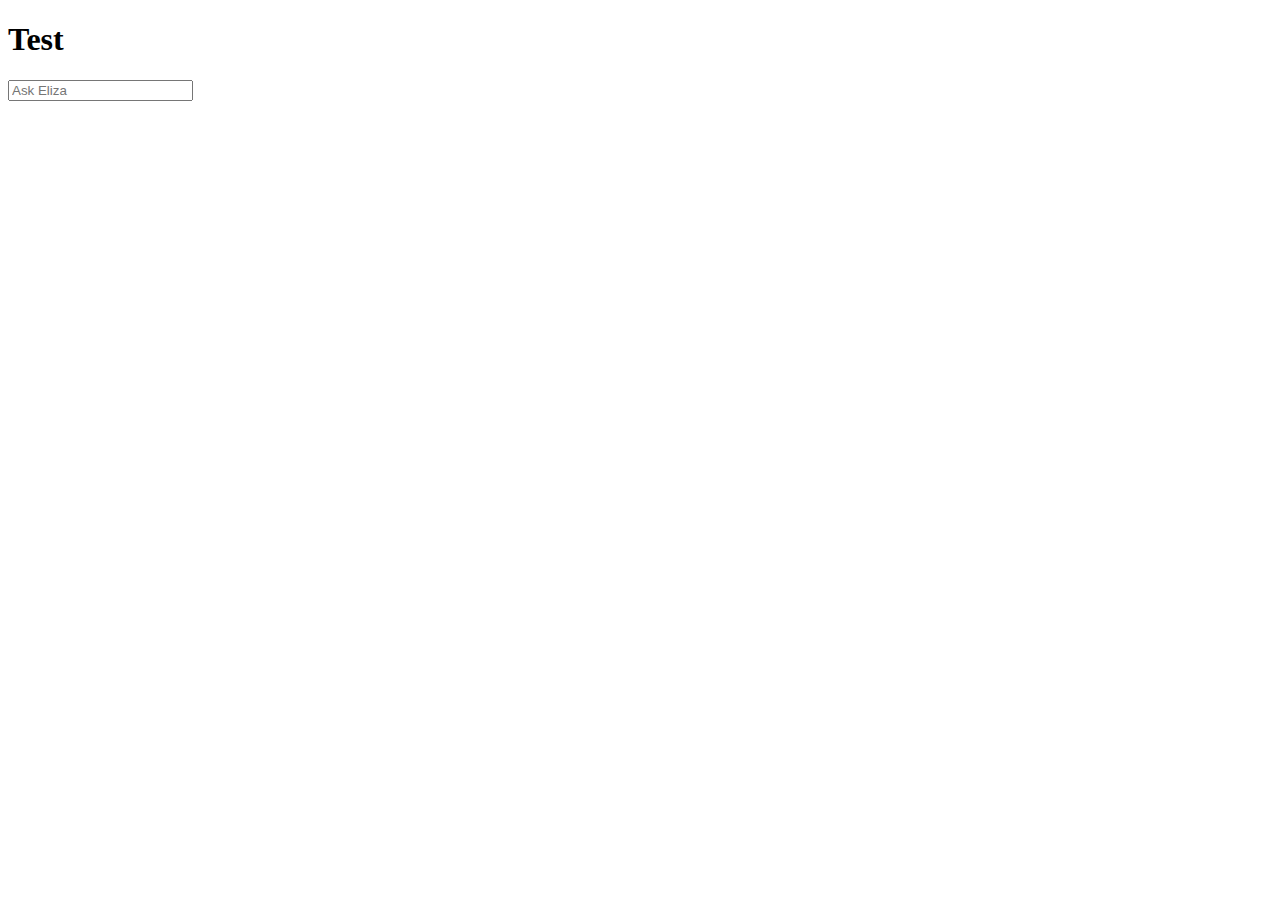
==== Eliza/index.html @ f2daa55c "ECB: Added Input box for user" ====
<!DOCTYPE html>
<html lang="en">
<head>
  <meta charset="UTF-8">
  <title>Eiza Chatbot</title>
  <link rel="stylesheet" href="styles.css">
</head>
<body>
  <div>
    <h1>Test</h1>
        <input type="text" id="user-input" placeholder="Ask Eliza">
  </div>
  <script src="eliza.js"></script>
</body>
</html>
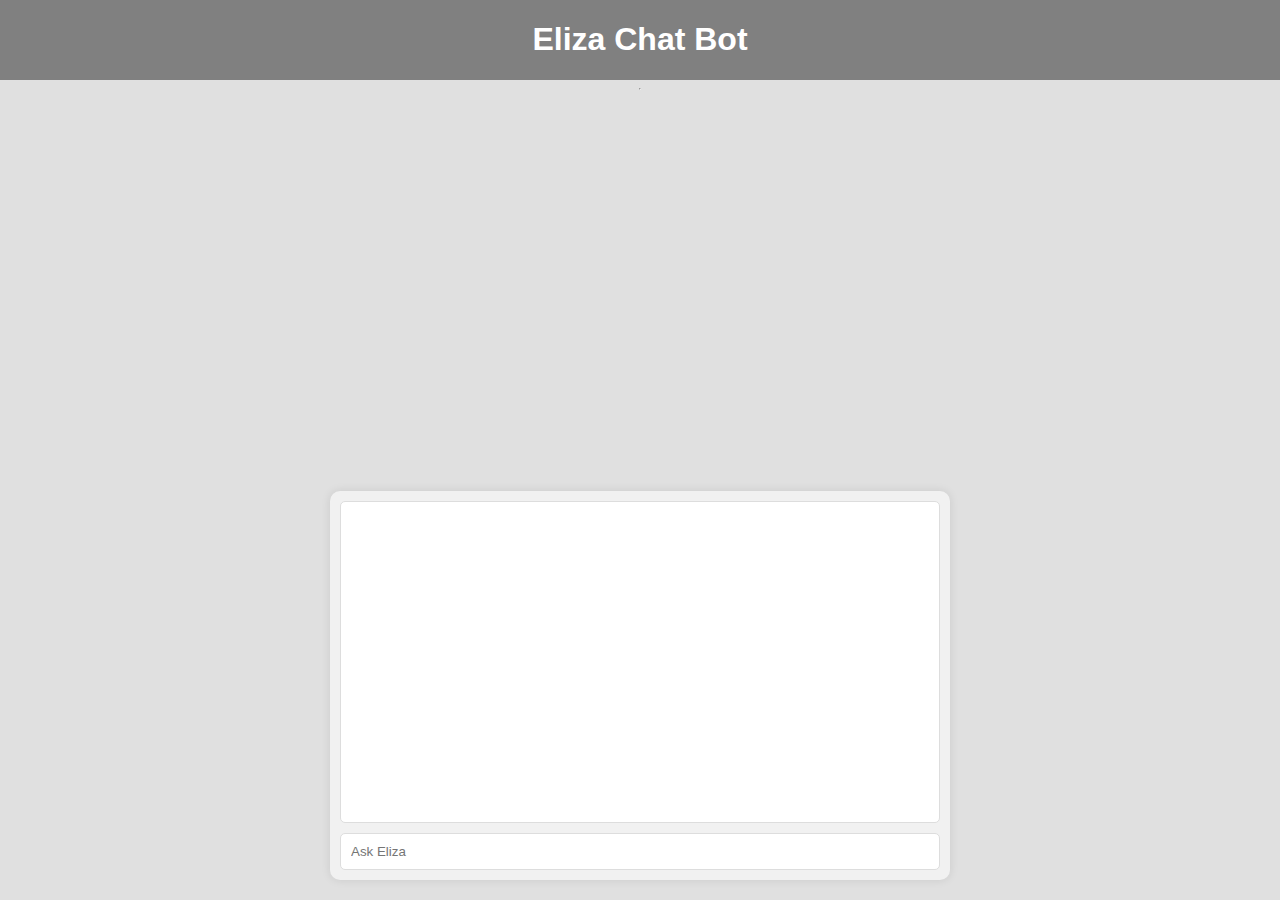
==== commit aec35085: "ECB: Styled index.html, chatbox down the bottom, styled divs and title with a grey theme" ====
--- a/Eliza/index.html
+++ b/Eliza/index.html
@@ -1,16 +1,24 @@
 <!DOCTYPE html>
 <html lang="en">
+
 <head>
   <meta charset="UTF-8">
   <title>Eiza Chatbot</title>
   <link rel="stylesheet" href="styles.css">
 </head>
+
 <body>
-  <div>
-    <h1>Test</h1>
-        <input type="text" id="user-input" placeholder="Ask Eliza">
+  <div class="maincontainer">
+    <h1 style="color:white">Eliza Chat Bot</h1>
+  </div>
+  <hr>
+  <div class="chat-container">
+    <div class="chat-box">
+      <div class="messages" id="messages"></div>
+      <input type="text" class="user-input" placeholder="Ask Eliza" id="user-input">
+    </div>
   </div>
   <script src="eliza.js"></script>
 </body>
-</html>
 
+</html>--- a/Eliza/styles.css
+++ b/Eliza/styles.css
@@ -0,0 +1,56 @@
+body {
+  display: flex;
+  flex-direction: column;
+  justify-content: space-between;
+  height: 100vh;
+  margin: 0;
+  font-family: Arial, sans-serif;
+  background-color: #e0e0e0;
+}
+
+.maincontainer {
+  width: 100%;
+  margin: 0 auto;
+  background-color: grey;
+  display: flex;
+  justify-content: center;
+  align-items: center;
+}
+
+.chat-container {
+  display: flex;
+  justify-content: center;
+  align-items: flex-end;
+  flex-grow: 1;
+  padding: 20px;
+}
+
+.chat-box {
+  width: 90%;
+  max-width: 600px;
+  background-color: #f1f1f1;
+  border-radius: 10px;
+  padding: 10px;
+  box-shadow: 0 0 10px rgba(0, 0, 0, 0.1);
+  display: flex;
+  flex-direction: column;
+  justify-content: flex-end;
+}
+
+.messages {
+  height: 300px;
+  overflow-y: auto;
+  margin-bottom: 10px;
+  padding: 10px;
+  border: 1px solid #ddd;
+  border-radius: 5px;
+  background-color: white;
+  flex-grow: 1;
+}
+
+.user-input {
+  width: calc(100% - 22px);
+  padding: 10px;
+  border: 1px solid #ddd;
+  border-radius: 5px;
+}
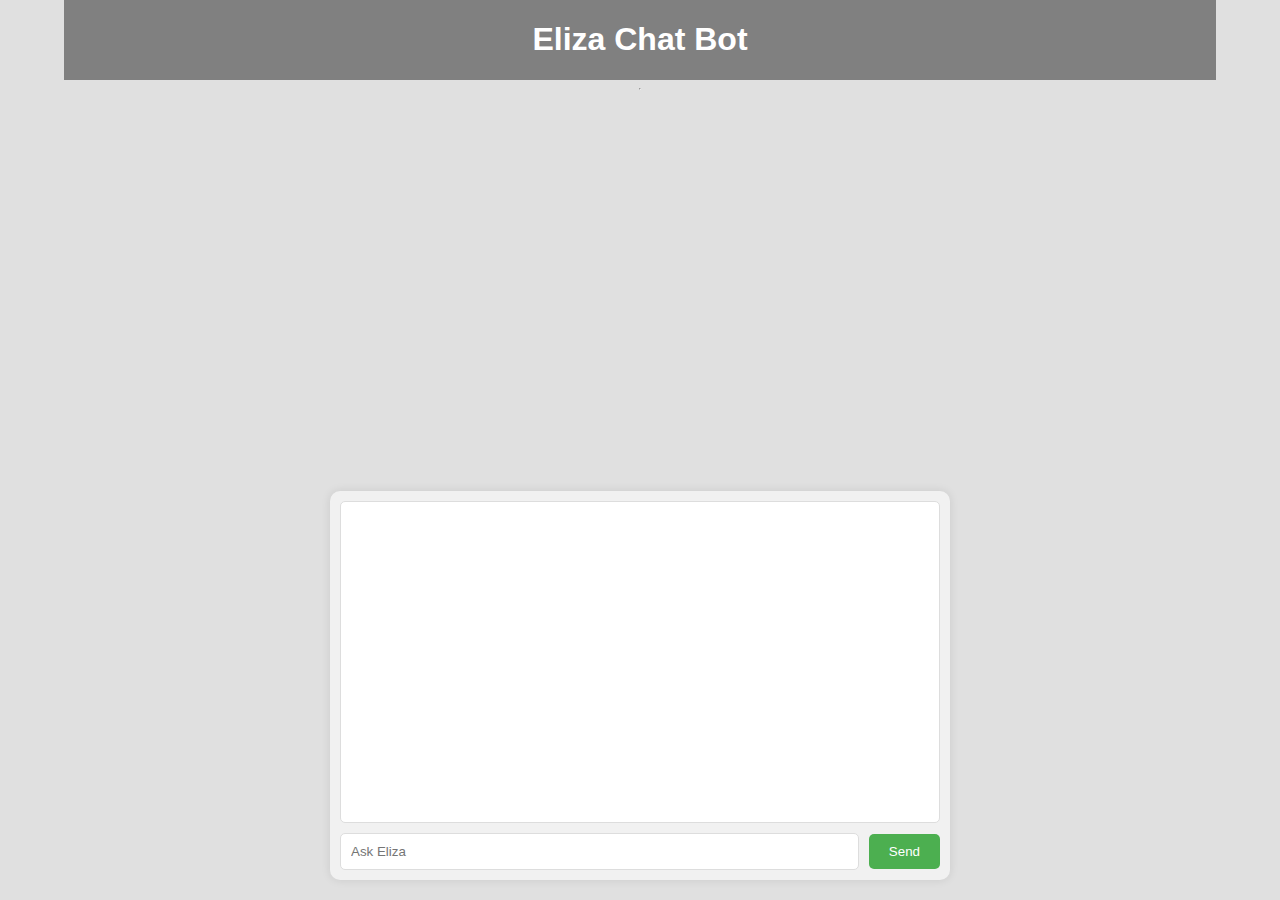
==== commit 442bd29e: "ECB: Edited js file to take in messages from user and send back some of the basic responses - not ve" ====
--- a/Eliza/index.html
+++ b/Eliza/index.html
@@ -14,8 +14,11 @@
   <hr>
   <div class="chat-container">
     <div class="chat-box">
-      <div class="messages" id="messages"></div>
-      <input type="text" class="user-input" placeholder="Ask Eliza" id="user-input">
+      <div class="messages" id="conversation"></div>
+      <div class="input-container">
+        <input type="text" class="user-input" placeholder="Ask Eliza" id="user-input">
+        <button id="send-button" class="send-button">Send</button>
+      </div>
     </div>
   </div>
   <script src="eliza.js"></script>
--- a/Eliza/styles.css
+++ b/Eliza/styles.css
@@ -5,11 +5,11 @@
   height: 100vh;
   margin: 0;
   font-family: Arial, sans-serif;
-  background-color: #e0e0e0;
+  background-color: #e0e0e0; /* Lighter grey background */
 }
 
 .maincontainer {
-  width: 100%;
+  width: 90%;
   margin: 0 auto;
   background-color: grey;
   display: flex;
@@ -48,9 +48,28 @@
   flex-grow: 1;
 }
 
+.input-container {
+  display: flex;
+  align-items: center;
+}
+
 .user-input {
-  width: calc(100% - 22px);
+  width: calc(100% - 80px);
   padding: 10px;
   border: 1px solid #ddd;
   border-radius: 5px;
+  margin-right: 10px;
 }
+
+.send-button {
+  padding: 10px 20px;
+  border: none;
+  border-radius: 5px;
+  background-color: #4CAF50;
+  color: white;
+  cursor: pointer;
+}
+
+.send-button:hover {
+  background-color: #45a049;
+}
